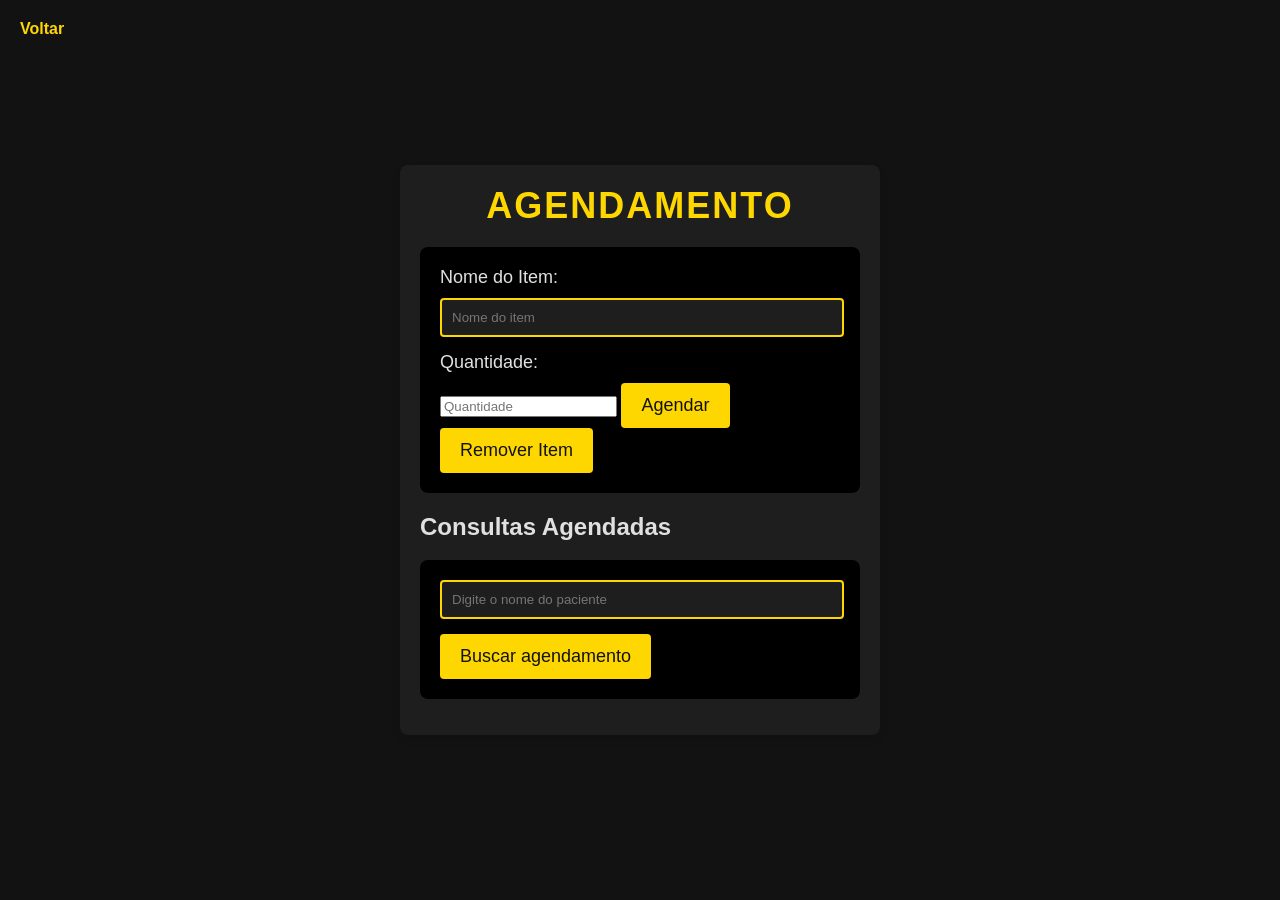
==== Batman-main/Clinica/estoque.html @ ec7700f8 "first commit" ====
<!DOCTYPE html>
<html lang="en">
<head>
    <meta charset="UTF-8">
    <meta name="viewport" content="width=device-width, initial-scale=1.0">
    <title>Document</title>
    <link rel="stylesheet" href="style.css">
</head>
<body>

    <a class="voltar" href="index.html">Voltar</a>

    <div id="containerEstoque">
       
        <div id="titulo">Agendamento</div>

        

        <form id="form-estoque">
            <label for="item">Nome do Item:</label>
            <input type="text" id="item" name="item" required placeholder="Nome do item">

            <label for="quantidade">Quantidade:</label>
            <input type="number" id="quantidade" name="quantidade" required placeholder="Quantidade" min="1">

            <button type="button" id="adicionar">Agendar</button>
            <button type="button" id="remover">Remover Item</button>
        </form>

        <h2>Consultas Agendadas</h2>
        <form>
  <input type="text" id="searchInput" placeholder="Digite o nome do paciente">
  <button type="submit" id="searchButton">Buscar agendamento</button>
</form>

<div id="searchResults"></div>
        <ul id="lista-estoque"></ul>
    </div>

    <script src="estoque.js"></script>
    
</body>
</html>
---- Batman-main/Clinica/style.css ----
body {
    background-color: #121212;
    font-family: 'Roboto', sans-serif;
    color: #E0E0E0;
    display: flex;
    justify-content: center;
    align-items: center;
    height: 100vh;
    margin: 0;
}

.voltar{
    text-decoration: none;
    color: #FFD700;
    position: absolute;
    top: 20px; 
    left: 20px; 
    font-size: 16px;
    font-weight: bold;
    transition: color 0.3s ease;
}


#container {
    text-align: center;
}

#titulo {
    font-size: 36px; 
    font-weight: bold; 
    text-transform: uppercase; 
    letter-spacing: 2px; 
    color: #FFD700; 
    text-align: center;
    margin-bottom: 20px; 
}

#redirecionar {
    background-color: black;
    padding: 20px;
    text-align: center;
    border-radius: 8px;
}

#redirecionar a {
    text-decoration: none;
    color: #FFD700;
    margin: 0 20px;
    font-size: 24px; 
    padding: 15px 25px; 
    display: inline-block;
    transition: color 0.3s ease, border-color 0.3s ease; 
    border: 2px solid transparent; 
}

#redirecionar a:hover {
    color: #121212; 
    border-color: #FF4500; 
}



form {
    background-color: black;
    padding: 20px;
    border-radius: 8px;
    max-width: 400px;
    margin: 0 auto; 
}

label {
    display: block;
    margin-bottom: 10px;
    font-size: 18px;
}

input[type="text"],
input[type="email"],
input[type="password"] {
    width: calc(100% - 20px);
    padding: 10px;
    margin-bottom: 15px;
    border: 2px solid #FFD700;
    background-color: #1E1E1E;
    color: #E0E0E0;
    border-radius: 4px;
}

button {
    padding: 12px 20px;
    border: none;
    border-radius: 4px;
    background-color: #FFD700;
    color: #121212;
    font-size: 18px;
    cursor: pointer;
    transition: background-color 0.3s ease;
}

button:hover {
    background-color: #FF4500;
}

p:hover {
    color: #FF4500;
}

a:hover{
    color: #f4f406;
}

#cargo{
    font-size: 18px; 
    font-weight: bold;
    text-transform: uppercase;
    letter-spacing: 2px;
    color: #000000;
    text-align: center;
    margin-bottom: 20px;
    background-color: #f4f406;
}

.card-container {
    display: flex;
    justify-content: space-around;
    flex-wrap: wrap;
    gap: 20px;
}


.card {
    background-color: #f4f406;
    border-radius: 10px;
    box-shadow: 0 4px 8px rgba(0, 0, 0, 0.1);
    overflow: hidden;
    width: 300px;
    text-align: center;
    text-decoration: none;
    color: inherit; 
    transition: transform 0.3s ease, box-shadow 0.3s ease; 
    color: #000000;
}

.card:hover {
    transform: scale(1.05);
    box-shadow: 0 6px 12px rgba(0, 0, 0, 0.2);
}

/* img */
.card img {
    width: 100%;
    height: 150;
    object-fit: cover;
}

/* abaixo conteudo dos cards */
.card-content {
    padding: 20px;
}

.card-content h2 {
    font-size: 24px;
    margin: 0;
}

.card-content p {
    color: #666;
    margin: 10px 0;
}

/* estoque */
#containerEstoque {
    max-width: 600px;
    margin: 0 auto;
    background-color: #1E1E1E;
    border-radius: 8px;
    box-shadow: 0 4px 8px rgba(0, 0, 0, 0.1);
    padding: 20px;
}
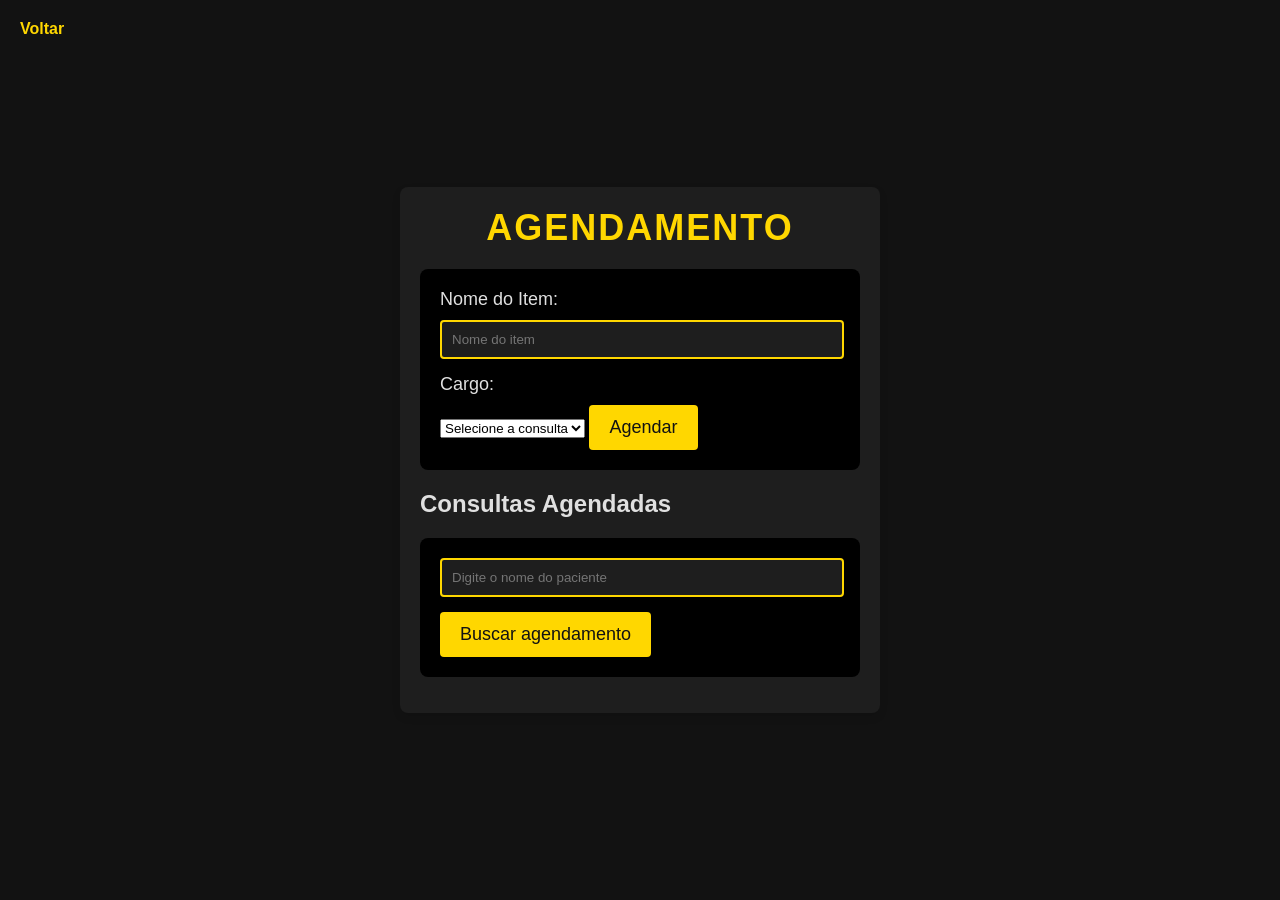
==== commit cb3170d9: "Eu modifiquei o sistema de estoque para atender a nova utilidade" ====
--- a/Batman-main/Clinica/estoque.html
+++ b/Batman-main/Clinica/estoque.html
@@ -20,11 +20,16 @@
             <label for="item">Nome do Item:</label>
             <input type="text" id="item" name="item" required placeholder="Nome do item">
 
-            <label for="quantidade">Quantidade:</label>
-            <input type="number" id="quantidade" name="quantidade" required placeholder="Quantidade" min="1">
+           <label for="tipoConsulta">Cargo:</label>
+            <select id="consulta" name="consulta" required>
+                <option value="" disabled selected>Selecione a consulta</option>
+                <option value="cirurgia">Cirurgia</option>
+                <option value="banhoTosa">Banho e Tosa</option>
+                <option value="vacina">Vacinação</option>
+            </select>
+
 
             <button type="button" id="adicionar">Agendar</button>
-            <button type="button" id="remover">Remover Item</button>
         </form>
 
         <h2>Consultas Agendadas</h2>
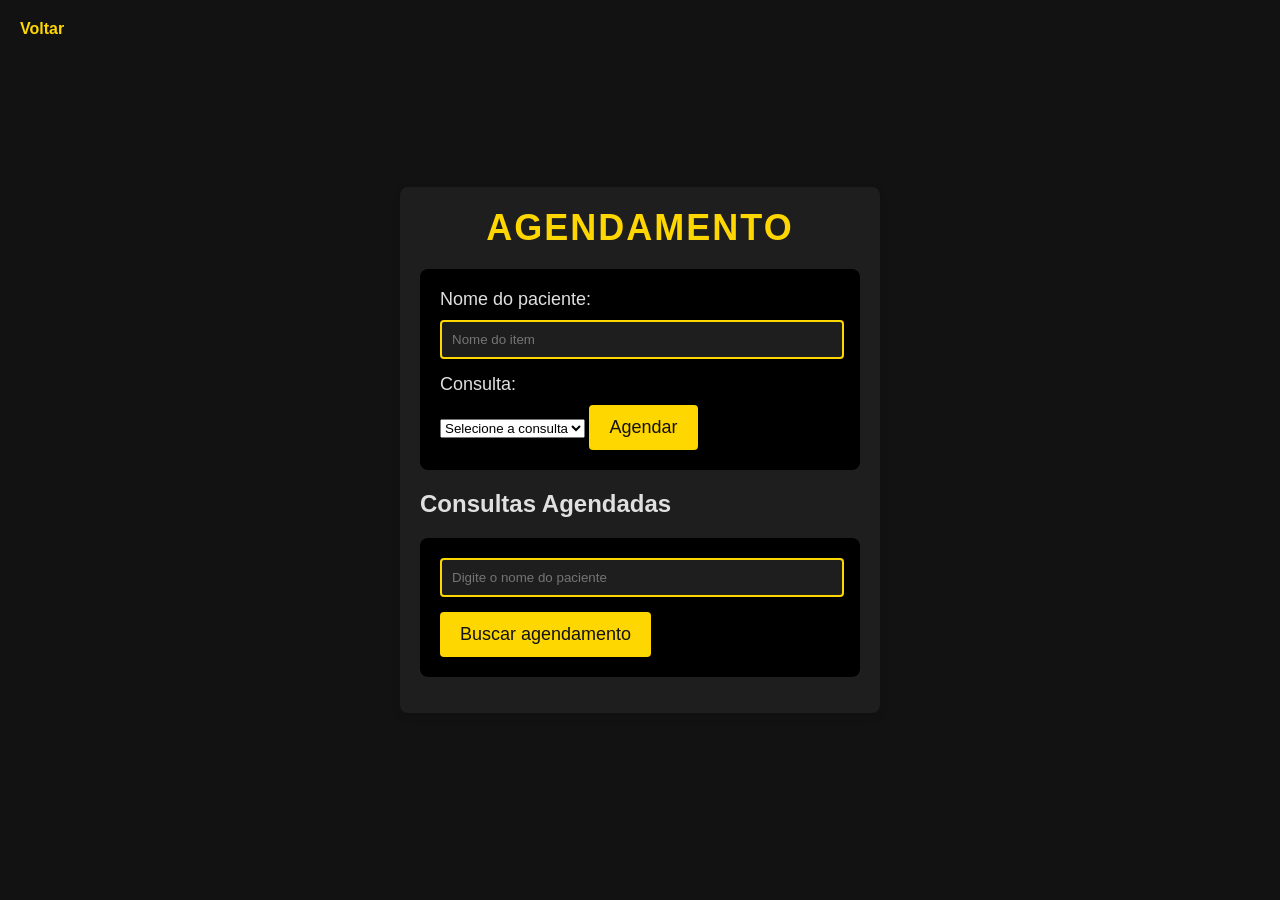
==== commit 50af7c1a: "Começo das alterações no Estoque.js" ====
--- a/Batman-main/Clinica/estoque.html
+++ b/Batman-main/Clinica/estoque.html
@@ -17,10 +17,10 @@
         
 
         <form id="form-estoque">
-            <label for="item">Nome do Item:</label>
-            <input type="text" id="item" name="item" required placeholder="Nome do item">
+            <label for="paciente">Nome do paciente:</label>
+            <input type="text" id="paciente" name="paciente" required placeholder="Nome do item">
 
-           <label for="tipoConsulta">Cargo:</label>
+           <label for="tipoConsulta">Consulta:</label>
             <select id="consulta" name="consulta" required>
                 <option value="" disabled selected>Selecione a consulta</option>
                 <option value="cirurgia">Cirurgia</option>
@@ -39,7 +39,7 @@
 </form>
 
 <div id="searchResults"></div>
-        <ul id="lista-estoque"></ul>
+        <ul id="lista-paciente"></ul>
     </div>
 
     <script src="estoque.js"></script>
